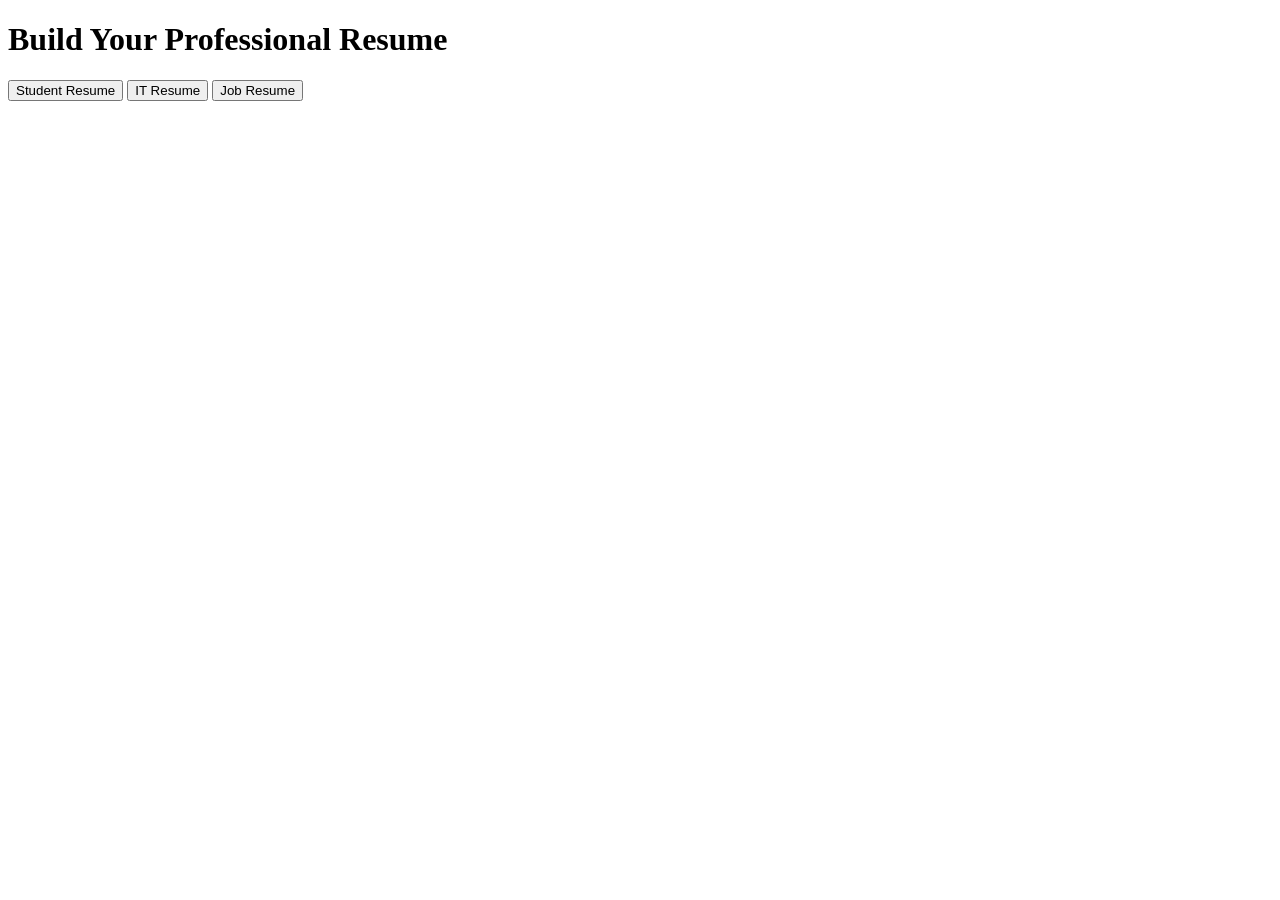
==== index.html @ dff9ad43 "Add files via upload" ====
<!DOCTYPE html>
<html>
<head>
    <title>Resume Builder</title>
    <link rel="stylesheet" href="css/style.css">
</head>
<body>

    <h1>Build Your Professional Resume</h1>

    <div class="container">
        <button onclick="goToBuilder('student')">Student Resume</button>
        <button onclick="goToBuilder('it')">IT Resume</button>
        <button onclick="goToBuilder('job')">Job Resume</button>
    </div>

<script>
function goToBuilder(type) {
    localStorage.setItem("resumeType", type);
    window.location.href = "builder.html";
}
</script>

</body>
</html>
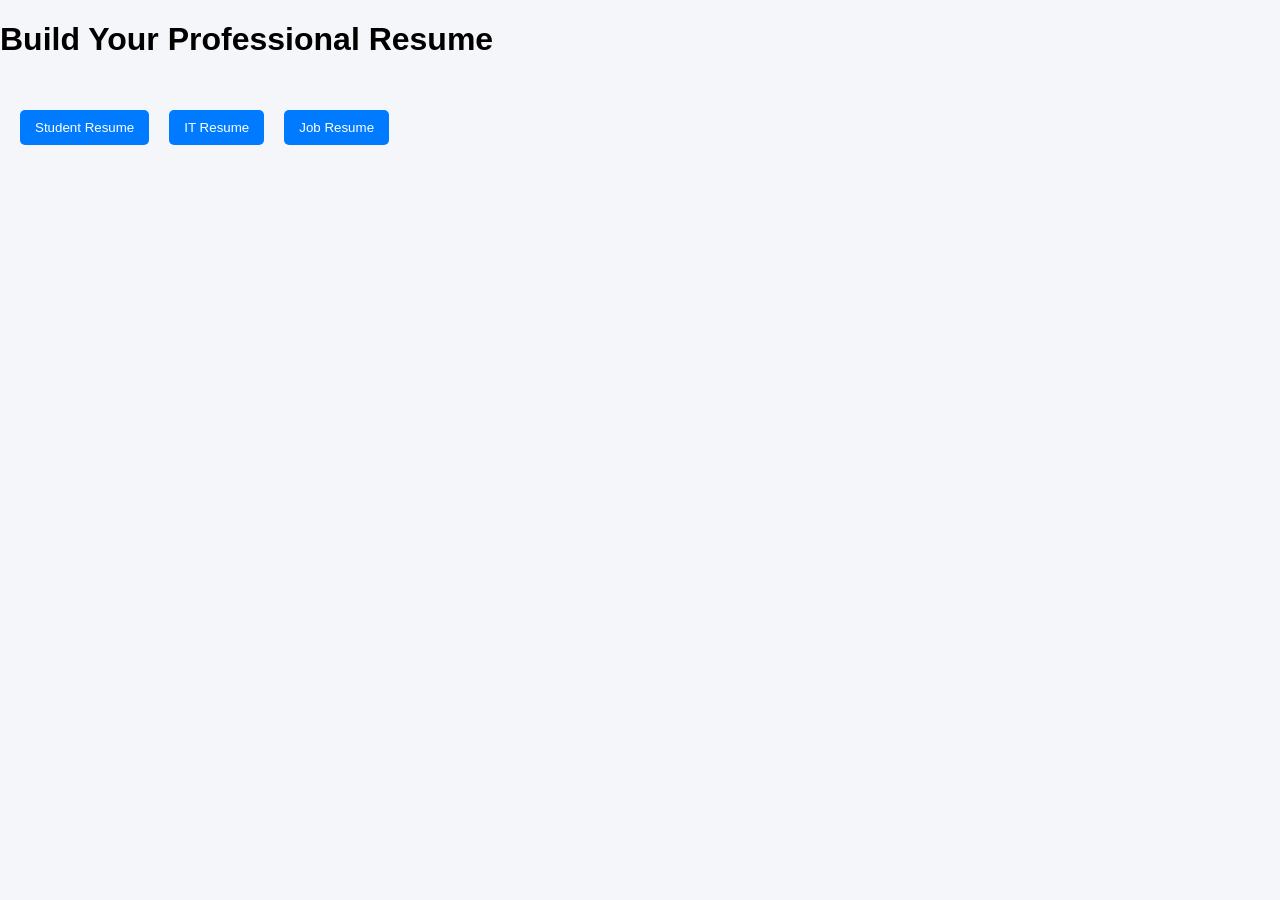
==== commit b2a906b1: "Update index.html" ====
--- a/index.html
+++ b/index.html
@@ -2,7 +2,7 @@
 <html>
 <head>
     <title>Resume Builder</title>
-    <link rel="stylesheet" href="css/style.css">
+    <link rel="stylesheet" href="style.css">
 </head>
 <body>
 
@@ -22,4 +22,4 @@
 </script>
 
 </body>
-</html>+</html>
--- a/style.css
+++ b/style.css
@@ -0,0 +1,92 @@
+body {
+    font-family: 'Poppins', sans-serif;
+    background: #f4f6f9;
+    margin: 0;
+    padding: 0;
+}
+
+h2 {
+    text-align: center;
+    margin-top: 20px;
+}
+
+/* Layout */
+.container {
+    display: flex;
+    gap: 20px;
+    padding: 20px;
+}
+
+/* FORM SIDE */
+.form-section {
+    width: 50%;
+    background: white;
+    padding: 20px;
+    border-radius: 10px;
+    box-shadow: 0 0 10px rgba(0,0,0,0.1);
+}
+
+.form-section input,
+.form-section textarea {
+    width: 100%;
+    padding: 10px;
+    margin-top: 5px;
+    border: 1px solid #ccc;
+    border-radius: 5px;
+    outline: none;
+}
+
+.form-section input:focus,
+.form-section textarea:focus {
+    border-color: #007bff;
+}
+
+/* BUTTON */
+button {
+    background: #007bff;
+    color: white;
+    border: none;
+    padding: 10px 15px;
+    border-radius: 5px;
+    cursor: pointer;
+    margin-top: 10px;
+}
+
+button:hover {
+    background: #0056b3;
+}
+
+/* PREVIEW */
+#preview {
+    width: 50%;
+    background: white;
+    padding: 20px;
+    border-radius: 10px;
+    box-shadow: 0 0 10px rgba(0,0,0,0.1);
+}
+
+/* Resume Style */
+#preview h2 {
+    color: #007bff;
+}
+
+#preview h3 {
+    border-bottom: 2px solid #007bff;
+    padding-bottom: 5px;
+    margin-top: 15px;
+}
+
+#preview ul {
+    padding-left: 20px;
+}
+
+#preview li {
+    margin-bottom: 5px;
+}
+
+/* Image */
+#p_image {
+    border-radius: 50%;
+    border: 2px solid #007bff;
+    margin-bottom: 10px;
+}
